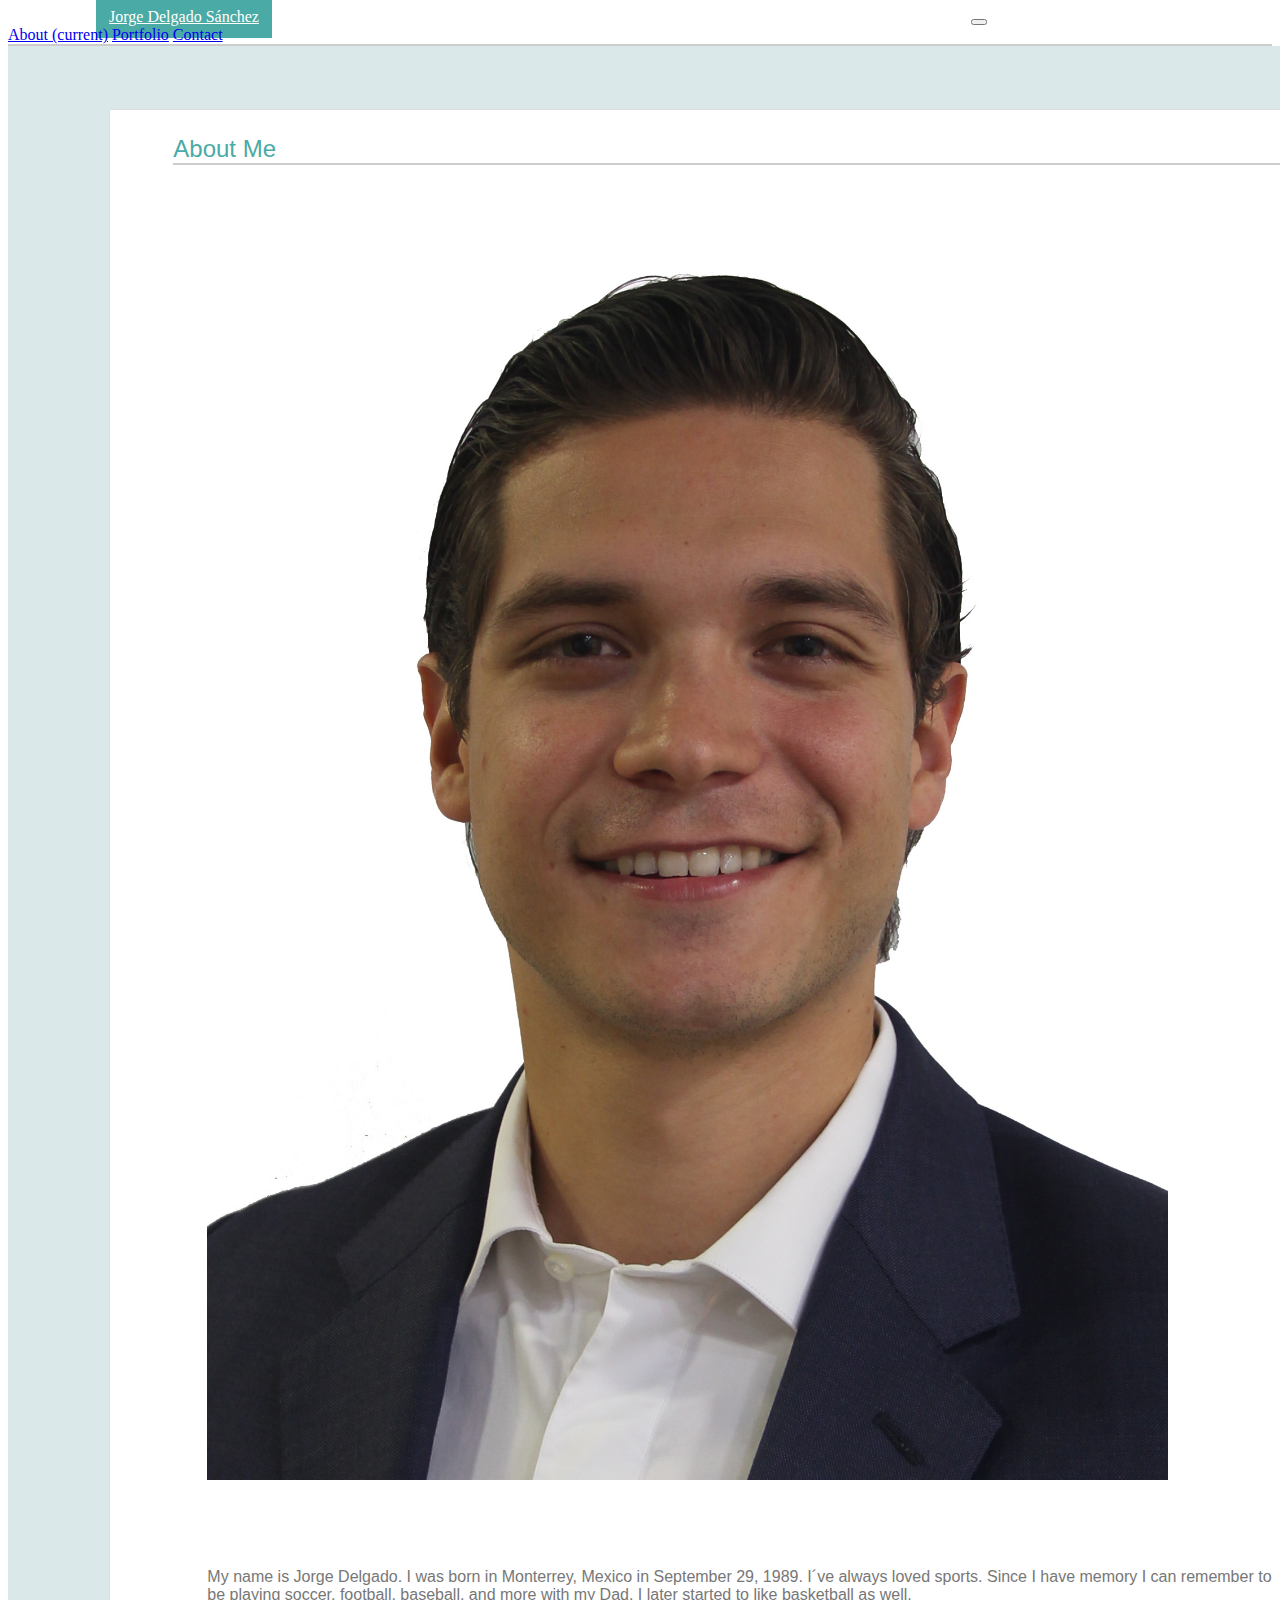
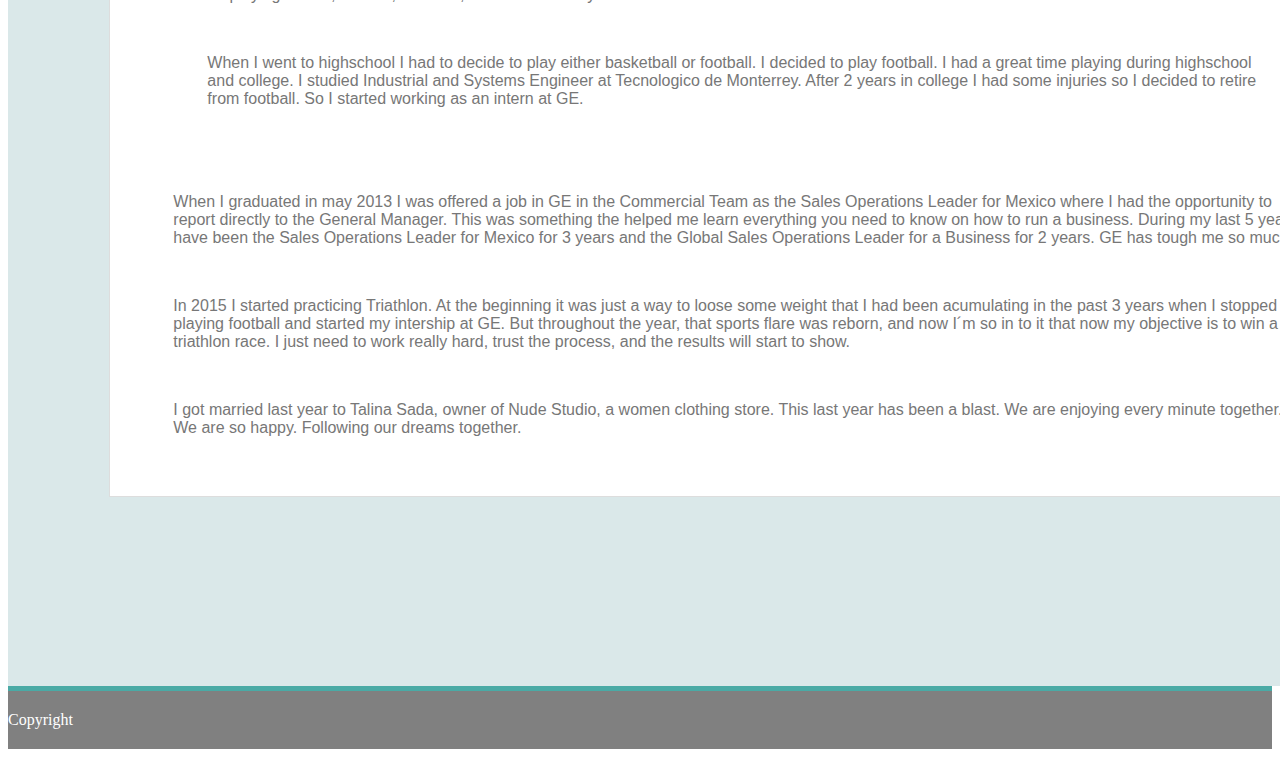
==== index.html @ 338e9c20 "Portfolio using Bootstrap" ====
<!DOCTYPE html>
<html lang="en">
<head>
    <meta charset="UTF-8">
    <meta name="viewport" content="width=device-width, initial-scale=1.0">
    <meta http-equiv="X-UA-Compatible" content="ie=edge">
    <title>Bootstrap-Portfolio</title>

    <link rel="stylesheet" href="https://stackpath.bootstrapcdn.com/bootstrap/4.1.0/css/bootstrap.min.css" integrity="sha384-9gVQ4dYFwwWSjIDZnLEWnxCjeSWFphJiwGPXr1jddIhOegiu1FwO5qRGvFXOdJZ4" crossorigin="anonymous">

</head>
<body>
<nav class="navbar navbar-expand-lg navbar-light bg-light" style="background-color:#ffffff; padding: 0px; font-family: 'Georgia', Times, Times New Roman, serif; border-bottom-color: #cccccc; border-bottom-style: solid; border-bottom-width: 2px;">
  <a class="navbar-brand" style="padding: 1% 1%; margin: 0px 55% 0px 7%; color: #ffffff; background-color: #4aaaa5" href="index.html">Jorge Delgado Sánchez</a>
  <button class="navbar-toggler" type="button" data-toggle="collapse" data-target="#navbarNavAltMarkup" aria-controls="navbarNavAltMarkup" aria-expanded="false" aria-label="Toggle navigation">
    <span class="navbar-toggler-icon"></span>
  </button>
  <div class="collapse navbar-collapse" id="navbarNavAltMarkup">
    <div class="navbar-nav">
      <a class="nav-item nav-link active" href="index.html">About <span class="sr-only">(current)</span></a>
      <a class="nav-item nav-link" href="portfolio.html">Portfolio</a>
      <a class="nav-item nav-link" href="contact.html">Contact</a>
    </div>
  </div>
</nav>

<!-- START MAIN ROWS -->

<div class="pageContent" style="background-color: #DAE8E9; width: 100%; padding: 5% 8% 15% 8%; font-family: 'Arial', 'Helvetica Neue', Helvetica, sans-serif; color: #777777;">

    
    <div class="row" style="padding: 0px">

        <div class="col-xl-8 col-lg-8 col-md-8 col-sm-12 col-12" style="background-color: #ffffff; padding: 2% 5%; border-style: solid; border-width: 1px; border-color: #dddddd">

            <div class="row" style="color: #4aaaa5; font-size: 24px; border-bottom-color: #cccccc; border-bottom-style: solid; border-bottom-width: 2px;" >
                <div class="col-12">
                    About Me
                </div>
            </div>

            <div class="row">
                <div class="col-xl-4 col-lg-4 col-md-12 col-sm-12 col-12" style="padding: 3%">
                        <img id="imageGE" src="images/jorgeDelgadoGE.jpg" alt="Jorge Delgado" width="90%">
                </div>

                <div class="col-xl-8 col-lg-8 col-md-12 col-sm-12 col-12" style="padding: 3%">
                        <p>My name is Jorge Delgado. I was born in Monterrey, Mexico in September 29, 1989. I´ve always loved sports. Since I have memory I can remember to be playing soccer, football, baseball, and more with my Dad. I later started to like basketball as well.
                        </p> 
                            <br>
                        <p> When I went to highschool I had to decide to play either basketball or football. I decided to play football. I had a great time playing during highschool and college. I studied Industrial and Systems Engineer at Tecnologico de Monterrey. After 2 years in college I had some injuries so I decided to retire from football. So I started working as an intern at GE.
                        </p> 
                            <br>
                </div>
                
            </div>

            <div class="row">
                <div class="col-12">
                        <p> When I graduated in may 2013 I was offered a job in GE in the Commercial Team as the Sales Operations Leader for Mexico where I had the opportunity to report directly to the General Manager. This was something the helped me learn everything you need to know on how to run a business. During my last 5 years I have been the Sales Operations Leader for Mexico for 3 years and the Global Sales Operations Leader for a Business for 2 years. GE has tough me so much.
                        </p>
                            <br>
                        <p> In 2015 I started practicing Triathlon. At the beginning it was just a way to loose some weight that I had been acumulating in the past 3 years when I stopped playing football and started my intership at GE. But throughout the year, that sports flare was reborn, and now I´m so in to it that now my objective is to win a triathlon race. I just need to work really hard, trust the process, and the results will start to show. 
                        </p>
                            <br>
                        <p> I got married last year to Talina Sada, owner of Nude Studio, a women clothing store. This last year has been a blast. We are enjoying every minute together. We are so happy. Following our dreams together.
                        </p>
                            <br>
                </div>
            </div>

        </div>

        <div class="col-xl-4 col-lg-4 col-md-4 col-sm-0 col-0">
        
        </div>
    </div>
    
    
</div>


    
    <!-- END MAIN ROWS -->
    
    
    <div class="row" style="color: #ffffff; background-color: grey; padding: 20px 0px; border-top-style: solid; border-top-width: 5px; border-top-color: #4aaaa5;">
        <div class="col">
            <div class="d-flex justify-content-center">Copyright</div>
        </div>
    </div>






</body>
</html>
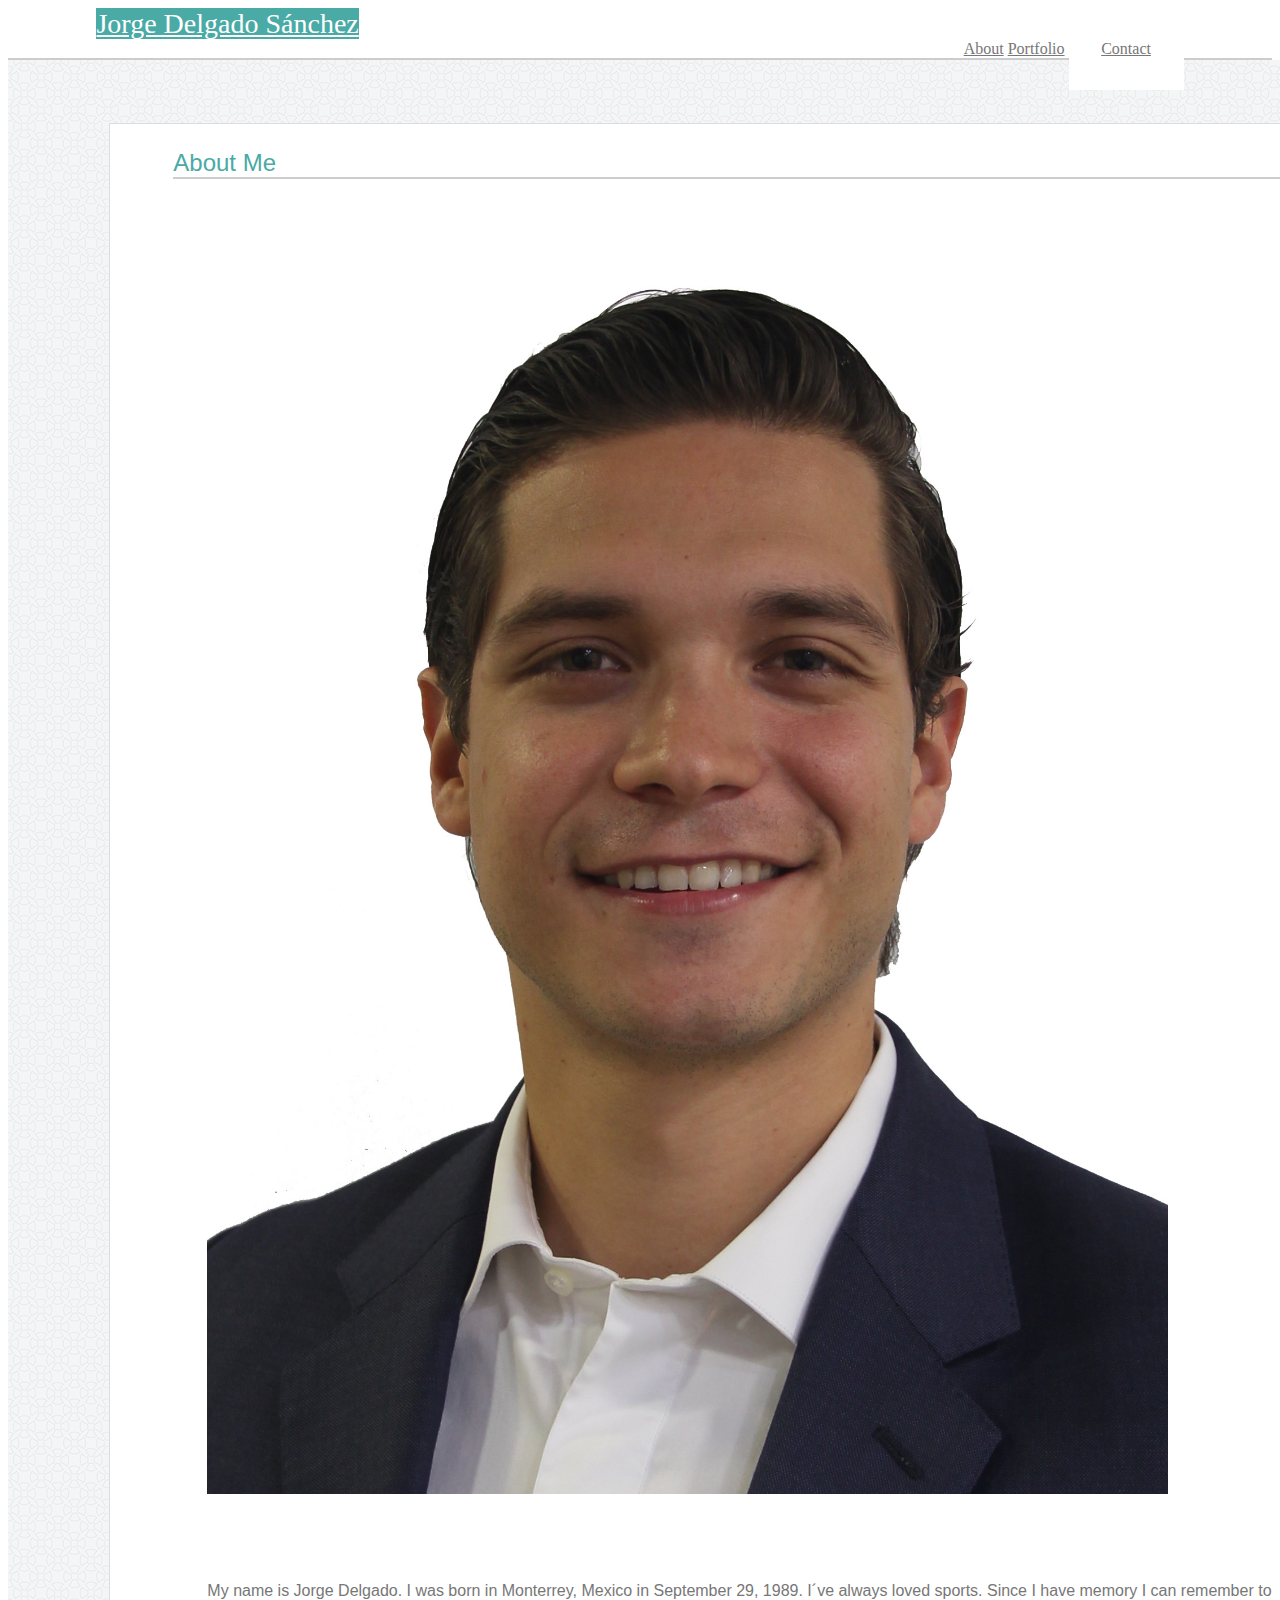
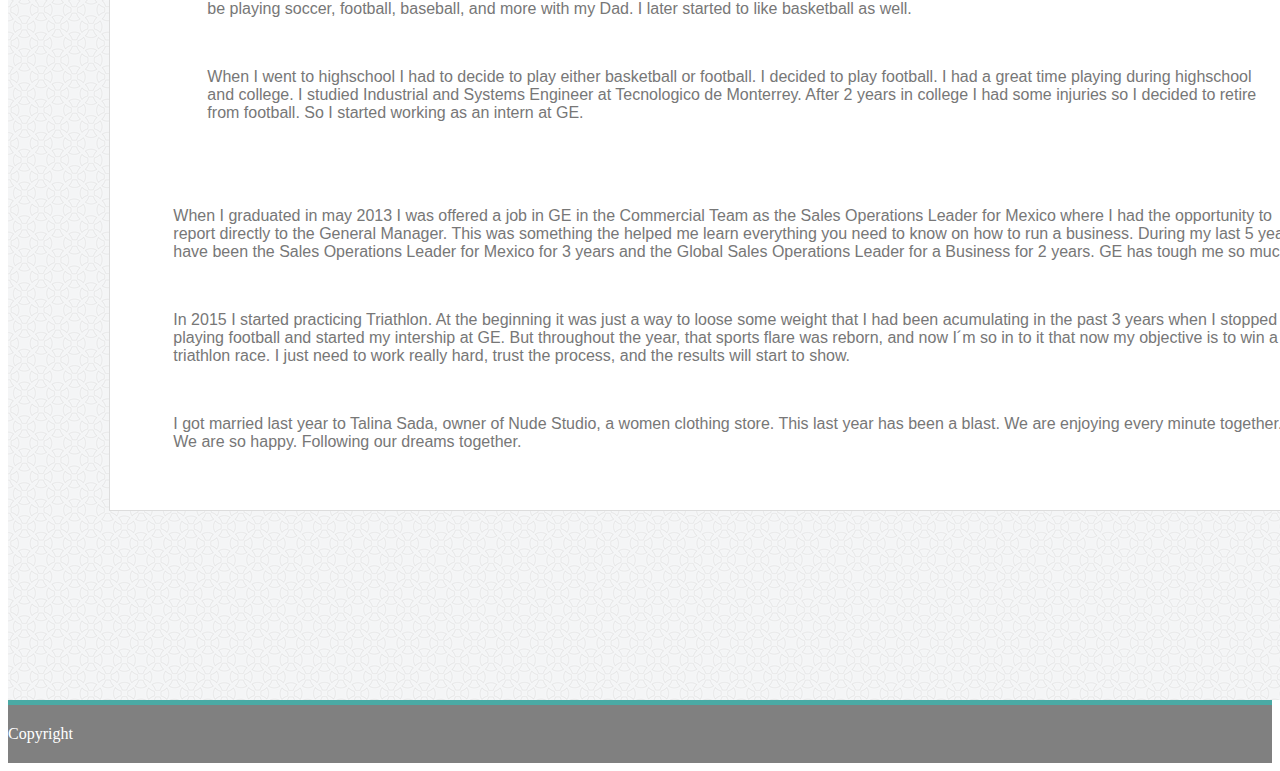
==== commit a0382ac6: "corrigiendo el nav bar y las background images" ====
--- a/index.html
+++ b/index.html
@@ -7,22 +7,24 @@
     <title>Bootstrap-Portfolio</title>
 
     <link rel="stylesheet" href="https://stackpath.bootstrapcdn.com/bootstrap/4.1.0/css/bootstrap.min.css" integrity="sha384-9gVQ4dYFwwWSjIDZnLEWnxCjeSWFphJiwGPXr1jddIhOegiu1FwO5qRGvFXOdJZ4" crossorigin="anonymous">
+    <link rel="stylesheet" type="text/css"  href="styles.css">
 
 </head>
 <body>
-<nav class="navbar navbar-expand-lg navbar-light bg-light" style="background-color:#ffffff; padding: 0px; font-family: 'Georgia', Times, Times New Roman, serif; border-bottom-color: #cccccc; border-bottom-style: solid; border-bottom-width: 2px;">
-  <a class="navbar-brand" style="padding: 1% 1%; margin: 0px 55% 0px 7%; color: #ffffff; background-color: #4aaaa5" href="index.html">Jorge Delgado Sánchez</a>
-  <button class="navbar-toggler" type="button" data-toggle="collapse" data-target="#navbarNavAltMarkup" aria-controls="navbarNavAltMarkup" aria-expanded="false" aria-label="Toggle navigation">
-    <span class="navbar-toggler-icon"></span>
-  </button>
-  <div class="collapse navbar-collapse" id="navbarNavAltMarkup">
-    <div class="navbar-nav">
-      <a class="nav-item nav-link active" href="index.html">About <span class="sr-only">(current)</span></a>
-      <a class="nav-item nav-link" href="portfolio.html">Portfolio</a>
-      <a class="nav-item nav-link" href="contact.html">Contact</a>
-    </div>
-  </div>
-</nav>
+
+        <div class="row" style="padding: 0px 7%; border-bottom-color: #cccccc; border-bottom-style: solid; border-bottom-width: 2px;">
+
+                <div class="col-xl-6 col-lg-6 col-md-6 col-sm-12 col-12" id="navMyName">
+                        <a class="btn btn-primary" id="myName" href="index.html" role="button">Jorge Delgado Sánchez</a>
+                </div>
+            
+                <div class="col-xl-6 col-lg-6 col-md-6 col-sm-12 col-12" id="navButtons">
+                        <a class="btn btn-primary" id="aboutMe" href="index.html" role="button">About</a>
+                        <a class="btn btn-primary" id="portfolio" href="portfolio.html" role="button">Portfolio</a>
+                        <a class="btn btn-primary" id="contact" href="contact.html" role="button">Contact</a>
+                </div>
+            
+            </div>
 
 <!-- START MAIN ROWS -->
 
--- a/styles.css
+++ b/styles.css
@@ -0,0 +1,85 @@
+a {
+    color: #777777;
+}
+
+.pageContent {
+    background-image: url(images/circles-light.png);
+}
+
+#myName {
+    color: #ffffff;
+    background-color: #4aaaa5;
+    font-size: 28px;
+    border-color: #fff;
+}
+
+#navButtons {
+    text-align: end;
+}
+
+#aboutMe {
+    background-color: #fff;
+    color: #777777;
+    border-color: #fff;
+}
+
+#portfolio {
+    background-color: #fff;
+    color: #777777;
+    border-color: #fff;
+}
+
+#contact {
+    background-color: #fff;
+    color: #777777;
+    border-color: #fff;
+    padding: 3%;
+}
+
+#outdoors {
+    background-image: url(images/outdoors.jpg);
+    background-size: cover;
+    padding: 3%;
+    margin: 4% 1% 0% 0%;
+}
+
+#friends {
+    background-image: url(images/friends.jpg);
+    background-size: cover;
+    padding: 3%;
+    margin: 4% 1% 0% 0%;
+}
+
+#sports {
+    background-image: url(images/sports.jpg);
+    background-size: cover;
+    padding: 3%;
+    margin: 4% 1% 0% 0%;
+}
+
+#triathlon {
+    background-image: url(images/triathlon.jpg);
+    background-size: cover;
+    padding: 3%;
+    margin: 4% 1% 0% 0%;
+}
+
+#wedding {
+    background-image: url(images/wedding.jpg);
+    background-size: cover;
+    padding: 3%;
+    margin: 4% 1% 0% 0%;
+}
+
+@media screen and (max-width: 768px) {
+
+#navMyName {
+    text-align: center;
+}
+
+#navButtons {
+    text-align: center;
+}
+
+
+}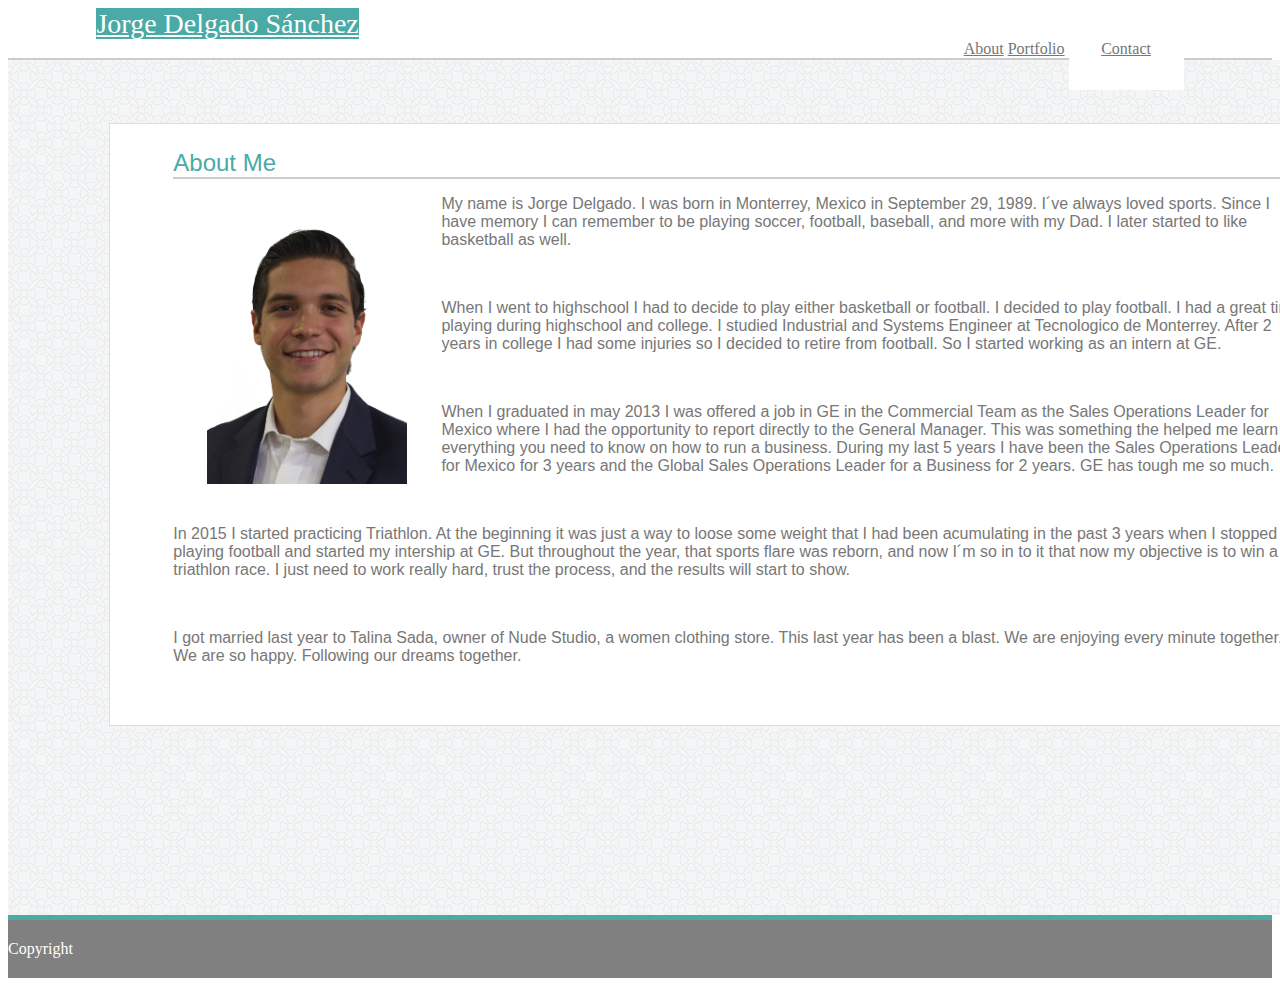
==== commit 09e94772: "changed the index to have the image with float left instead of with columns. Also, when it hits the " ====
--- a/index.html
+++ b/index.html
@@ -1,91 +1,107 @@
 <!DOCTYPE html>
 <html lang="en">
+
 <head>
     <meta charset="UTF-8">
     <meta name="viewport" content="width=device-width, initial-scale=1.0">
     <meta http-equiv="X-UA-Compatible" content="ie=edge">
     <title>Bootstrap-Portfolio</title>
 
-    <link rel="stylesheet" href="https://stackpath.bootstrapcdn.com/bootstrap/4.1.0/css/bootstrap.min.css" integrity="sha384-9gVQ4dYFwwWSjIDZnLEWnxCjeSWFphJiwGPXr1jddIhOegiu1FwO5qRGvFXOdJZ4" crossorigin="anonymous">
-    <link rel="stylesheet" type="text/css"  href="styles.css">
+    <link rel="stylesheet" href="https://stackpath.bootstrapcdn.com/bootstrap/4.1.0/css/bootstrap.min.css" integrity="sha384-9gVQ4dYFwwWSjIDZnLEWnxCjeSWFphJiwGPXr1jddIhOegiu1FwO5qRGvFXOdJZ4"
+        crossorigin="anonymous">
+    <link rel="stylesheet" type="text/css" href="styles.css">
 
 </head>
+
 <body>
 
-        <div class="row" style="padding: 0px 7%; border-bottom-color: #cccccc; border-bottom-style: solid; border-bottom-width: 2px;">
+    <div class="row" style="padding: 0px 7%; border-bottom-color: #cccccc; border-bottom-style: solid; border-bottom-width: 2px;">
 
-                <div class="col-xl-6 col-lg-6 col-md-6 col-sm-12 col-12" id="navMyName">
-                        <a class="btn btn-primary" id="myName" href="index.html" role="button">Jorge Delgado Sánchez</a>
+        <div class="col-xl-6 col-lg-6 col-md-6 col-sm-12 col-12" id="navMyName">
+            <a class="btn btn-primary" id="myName" href="index.html" role="button">Jorge Delgado Sánchez</a>
+        </div>
+
+        <div class="col-xl-6 col-lg-6 col-md-6 col-sm-12 col-12" id="navButtons">
+            <a class="btn btn-primary" id="aboutMe" href="index.html" role="button">About</a>
+            <a class="btn btn-primary" id="portfolio" href="portfolio.html" role="button">Portfolio</a>
+            <a class="btn btn-primary" id="contact" href="contact.html" role="button">Contact</a>
+        </div>
+
+    </div>
+
+    <!-- START MAIN ROWS -->
+
+    <div class="pageContent" style="background-color: #DAE8E9; width: 100%; padding: 5% 8% 15% 8%; font-family: 'Arial', 'Helvetica Neue', Helvetica, sans-serif; color: #777777;">
+
+
+        <div class="row" style="padding: 0px">
+
+            <div class="col-xl-8 col-lg-8 col-md-8 col-sm-12 col-12" style="background-color: #ffffff; padding: 2% 5%; border-style: solid; border-width: 1px; border-color: #dddddd">
+
+                <div class="row" style="color: #4aaaa5; font-size: 24px; border-bottom-color: #cccccc; border-bottom-style: solid; border-bottom-width: 2px;">
+                    <div class="col-12">
+                        About Me
+                    </div>
                 </div>
-            
-                <div class="col-xl-6 col-lg-6 col-md-6 col-sm-12 col-12" id="navButtons">
-                        <a class="btn btn-primary" id="aboutMe" href="index.html" role="button">About</a>
-                        <a class="btn btn-primary" id="portfolio" href="portfolio.html" role="button">Portfolio</a>
-                        <a class="btn btn-primary" id="contact" href="contact.html" role="button">Contact</a>
-                </div>
-            
+
+
+
+                <img id="imageGE" src="images/jorgeDelgadoGE.jpg" alt="Jorge Delgado" width="90%" style="padding: 3%">
+
+
+                <p>My name is Jorge Delgado. I was born in Monterrey, Mexico in September 29, 1989. I´ve always loved sports.
+                    Since I have memory I can remember to be playing soccer, football, baseball, and more with my Dad. I
+                    later started to like basketball as well.
+                </p>
+                <br>
+                <p> When I went to highschool I had to decide to play either basketball or football. I decided to play football.
+                    I had a great time playing during highschool and college. I studied Industrial and Systems Engineer at
+                    Tecnologico de Monterrey. After 2 years in college I had some injuries so I decided to retire from football.
+                    So I started working as an intern at GE.
+                </p>
+                <br>
+
+
+
+
+
+                <p> When I graduated in may 2013 I was offered a job in GE in the Commercial Team as the Sales Operations Leader
+                    for Mexico where I had the opportunity to report directly to the General Manager. This was something
+                    the helped me learn everything you need to know on how to run a business. During my last 5 years I have
+                    been the Sales Operations Leader for Mexico for 3 years and the Global Sales Operations Leader for a
+                    Business for 2 years. GE has tough me so much.
+                </p>
+                <br>
+                <p> In 2015 I started practicing Triathlon. At the beginning it was just a way to loose some weight that I had
+                    been acumulating in the past 3 years when I stopped playing football and started my intership at GE.
+                    But throughout the year, that sports flare was reborn, and now I´m so in to it that now my objective
+                    is to win a triathlon race. I just need to work really hard, trust the process, and the results will
+                    start to show.
+                </p>
+                <br>
+                <p> I got married last year to Talina Sada, owner of Nude Studio, a women clothing store. This last year has
+                    been a blast. We are enjoying every minute together. We are so happy. Following our dreams together.
+                </p>
+                <br>
+
+
+
+
             </div>
 
-<!-- START MAIN ROWS -->
+            <div class="col-xl-4 col-lg-4 col-md-4 col-sm-0 col-0">
 
-<div class="pageContent" style="background-color: #DAE8E9; width: 100%; padding: 5% 8% 15% 8%; font-family: 'Arial', 'Helvetica Neue', Helvetica, sans-serif; color: #777777;">
-
-    
-    <div class="row" style="padding: 0px">
-
-        <div class="col-xl-8 col-lg-8 col-md-8 col-sm-12 col-12" style="background-color: #ffffff; padding: 2% 5%; border-style: solid; border-width: 1px; border-color: #dddddd">
-
-            <div class="row" style="color: #4aaaa5; font-size: 24px; border-bottom-color: #cccccc; border-bottom-style: solid; border-bottom-width: 2px;" >
-                <div class="col-12">
-                    About Me
-                </div>
             </div>
-
-            <div class="row">
-                <div class="col-xl-4 col-lg-4 col-md-12 col-sm-12 col-12" style="padding: 3%">
-                        <img id="imageGE" src="images/jorgeDelgadoGE.jpg" alt="Jorge Delgado" width="90%">
-                </div>
-
-                <div class="col-xl-8 col-lg-8 col-md-12 col-sm-12 col-12" style="padding: 3%">
-                        <p>My name is Jorge Delgado. I was born in Monterrey, Mexico in September 29, 1989. I´ve always loved sports. Since I have memory I can remember to be playing soccer, football, baseball, and more with my Dad. I later started to like basketball as well.
-                        </p> 
-                            <br>
-                        <p> When I went to highschool I had to decide to play either basketball or football. I decided to play football. I had a great time playing during highschool and college. I studied Industrial and Systems Engineer at Tecnologico de Monterrey. After 2 years in college I had some injuries so I decided to retire from football. So I started working as an intern at GE.
-                        </p> 
-                            <br>
-                </div>
-                
-            </div>
-
-            <div class="row">
-                <div class="col-12">
-                        <p> When I graduated in may 2013 I was offered a job in GE in the Commercial Team as the Sales Operations Leader for Mexico where I had the opportunity to report directly to the General Manager. This was something the helped me learn everything you need to know on how to run a business. During my last 5 years I have been the Sales Operations Leader for Mexico for 3 years and the Global Sales Operations Leader for a Business for 2 years. GE has tough me so much.
-                        </p>
-                            <br>
-                        <p> In 2015 I started practicing Triathlon. At the beginning it was just a way to loose some weight that I had been acumulating in the past 3 years when I stopped playing football and started my intership at GE. But throughout the year, that sports flare was reborn, and now I´m so in to it that now my objective is to win a triathlon race. I just need to work really hard, trust the process, and the results will start to show. 
-                        </p>
-                            <br>
-                        <p> I got married last year to Talina Sada, owner of Nude Studio, a women clothing store. This last year has been a blast. We are enjoying every minute together. We are so happy. Following our dreams together.
-                        </p>
-                            <br>
-                </div>
-            </div>
-
         </div>
 
-        <div class="col-xl-4 col-lg-4 col-md-4 col-sm-0 col-0">
-        
-        </div>
+
     </div>
-    
-    
-</div>
 
 
-    
+
     <!-- END MAIN ROWS -->
-    
-    
+
+
     <div class="row" style="color: #ffffff; background-color: grey; padding: 20px 0px; border-top-style: solid; border-top-width: 5px; border-top-color: #4aaaa5;">
         <div class="col">
             <div class="d-flex justify-content-center">Copyright</div>
@@ -98,4 +114,5 @@
 
 
 </body>
+
 </html>--- a/styles.css
+++ b/styles.css
@@ -11,6 +11,12 @@
     background-color: #4aaaa5;
     font-size: 28px;
     border-color: #fff;
+}
+
+#imageGE {
+    height: 270px;
+    width: 200px;
+    float: left;
 }
 
 #navButtons {
@@ -36,30 +42,30 @@
     padding: 3%;
 }
 
-#outdoors {
-    background-image: url(images/outdoors.jpg);
+#psychic {
+    background-image: url(images/psychic.jpg);
     background-size: cover;
     padding: 3%;
     margin: 4% 1% 0% 0%;
 }
 
-#friends {
-    background-image: url(images/friends.jpg);
+#crystal-collector {
+    background-image: url(images/crystals.jpg);
     background-size: cover;
     padding: 3%;
     margin: 4% 1% 0% 0%;
 }
 
-#sports {
-    background-image: url(images/sports.jpg);
-    background-size: cover;
+#trivia-game {
+    background-image: url(images/trivia_logo_2.jpg);
+    background-size: 280px 280px;
     padding: 3%;
     margin: 4% 1% 0% 0%;
 }
 
-#triathlon {
-    background-image: url(images/triathlon.jpg);
-    background-size: cover;
+#gifs {
+    background-image: url(images/kobe.jpg);
+    background-size: 350px 250px;
     padding: 3%;
     margin: 4% 1% 0% 0%;
 }
@@ -81,5 +87,10 @@
     text-align: center;
 }
 
+#imageGE {
+    height: 189px;
+    width: 140px;
+    float: left;
+}
 
 }